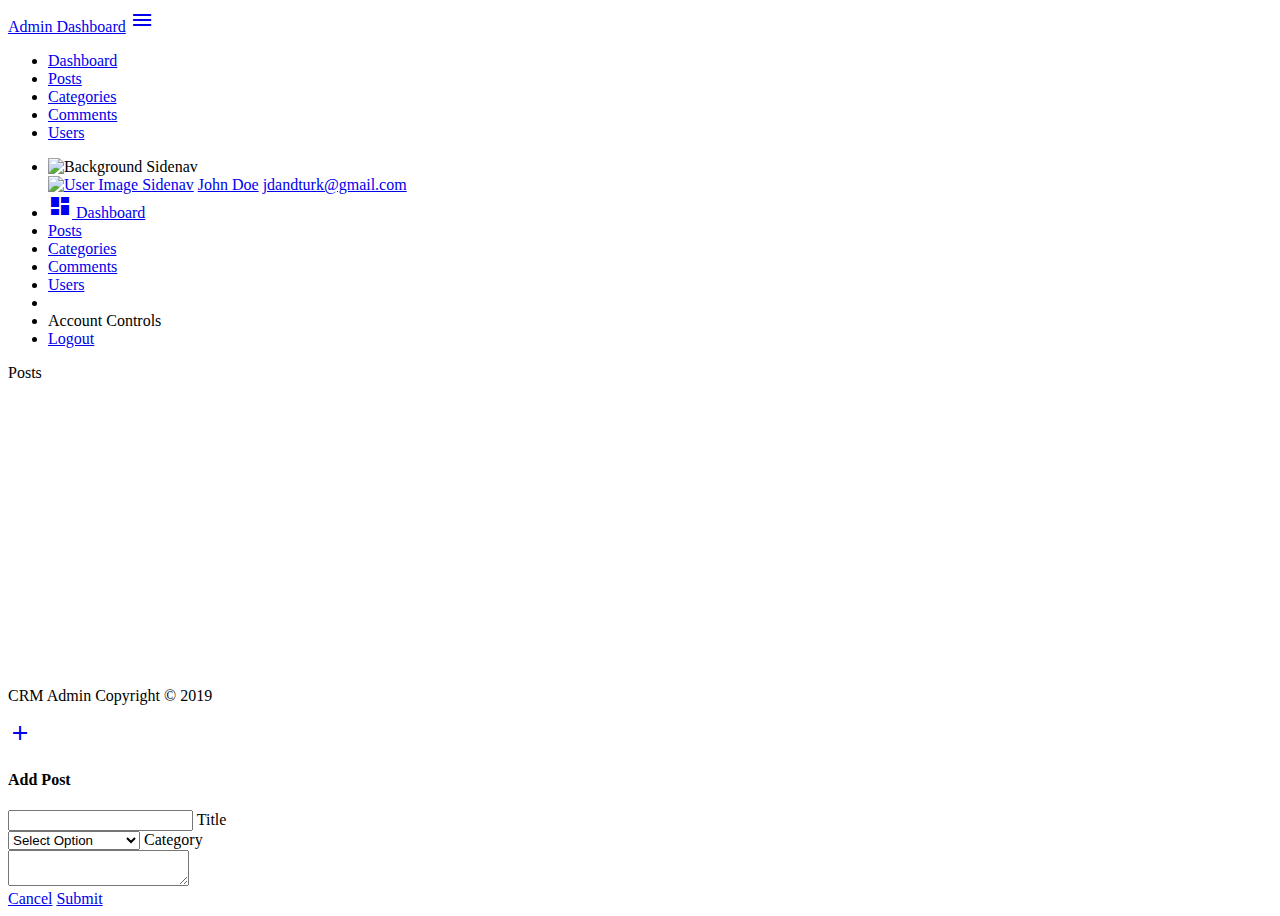
==== details.html @ 6912a34b "Finished Login page" ====
<!DOCTYPE html>
<html lang="en">

<head>
  <meta charset="UTF-8">
  <meta http-equiv="X-UA-Compatible" content="IE=edge">
  <meta name="viewport" content="width=device-width, initial-scale=1.0" />
  <title>Title of the document</title>
  <!-- Material Icon CDN -->
  <link href="https://fonts.googleapis.com/icon?family=Material+Icons" rel="stylesheet">
  <!-- Materialize CSS CDN -->
  <link rel="stylesheet" href="https://cdnjs.cloudflare.com/ajax/libs/materialize/0.100.2/css/materialize.min.css">
  <!-- Your custom styles -->
  <link rel="stylesheet" href="css/style.css">
  <!-- Used as an example only to position the footer at the end of the page.
    You can delete these styles or move it to your custom css file -->
  <style>
    body {
      display: flex;
      min-height: 100vh;
      flex-direction: column;
    }

    main {
      flex: 1 0 auto;
    }
  </style>
</head>

<body class="grey lighten-4">
  <header>
    <nav class="blue darken-2">
      <div class="nav-wrapper">
        <div class="container">
          <a href="index.html" class="brand-logo">Admin Dashboard</a>
          <a href="#" data-activates="mobile-menu" class="button-collapse show-on-large right"><i class="material-icons">menu</i></a>
          <ul class="right hide-on-med-and-down">
            <li><a href="index.html"> Dashboard</a></li>
            <li><a href="post.html">Posts</a></li>
            <li><a href="categories.html">Categories</a></li>
            <li><a href="comments.html">Comments</a></li>
            <li><a href="users.html">Users</a></li>
          </ul>
          <ul class="side-nav" id="mobile-menu">
            <li>
              <div class="userView">
                <div class="background">
                  <img src="http://lorempixel.com/output/abstract-q-c-640-480-10.jpg" alt="Background Sidenav">
                </div>
                <a href="#!user"><img class="circle" src="http://lorempixel.com/output/people-q-c-640-480-9.jpg" alt="User Image Sidenav"></a>
                <a href="#!name"><span class="white-text name">John Doe</span></a>
                <a href="#!email"><span class="white-text email">jdandturk@gmail.com</span></a>
              </div>
            </li>
            <li><a href="index.html"><i class="material-icons">dashboard</i> Dashboard</a></li>
            <li><a href="post.html">Posts</a></li>
            <li><a href="categories.html">Categories</a></li>
            <li><a href="comments.html">Comments</a></li>
            <li><a href="users.html">Users</a></li>
            <li>
              <div class="divider"></div>
            </li>
            <li><a class="subheader">Account Controls</a></li>
            <li><a href="login.html" class="waves-effect">Logout</a></li>
          </ul>
        </div>
      </div>
    </nav>
  </header>

  <main>

    <section class="section section-details grey lighten-4">
      <div class="container">
        <div class="row">
          <div class="col s12">
            <div class="card">
              <div class="card-content">
                <span class="card-title">Posts</span>

              </div>
              <div class="card-action">

              </div>
            </div>
          </div>
        </div>
      </div>
    </section>

    <div class="loader preloader-wrapper big active">
      <div class="spinner-layer spinner-blue-only">
        <div class="circle-clipper left">
          <div class="circle"></div>
        </div>
        <div class="gap-patch">
          <div class="circle"></div>
        </div>
        <div class="circle-clipper right">
          <div class="circle"></div>
        </div>
      </div>
    </div>
  </main>


  <footer class="section blue darken-2 white-text center">
    <p>CRM Admin Copyright &copy; 2019</p>
  </footer>

  <div class="fixed-action-btn">
    <a href="#post-modal" class="btn-floating btn-large red modal-trigger">
      <i class="large material-icons">add</i></a>
  </div>

  <div id="post-modal" class="modal">
    <div class="modal-content">
      <h4>Add Post</h4>
      <div class="input-field">
        <input type="text" id="title">
        <label for="title">Title</label>
      </div>
      <form action="">
        <div class="input-field">
          <select name="" id="">
            <option value="" disabled selected>Select Option</option>
            <option value="1">Web Development</option>
            <option value="2">Graphics Design</option>
            <option value="3">Tech Gadgets</option>
            <option value="4">Other</option>
          </select>
          <label for="">Category</label>
        </div>
        <div class="input-field">
          <textarea name="body" id="body" class="materialize-textarea"></textarea>
        </div>
    </div>
    </form>
    <div class="modal-footer">
      <a href="#!" class=" modal-action modal-close waves-effect waves-red btn-flat">Cancel</a>
      <a href="#!" class=" modal-action modal-close waves-effect waves-green btn-flat">Submit</a>
    </div>
  </div>


  <!-- jQuery CDN -->
  <script src="https://code.jquery.com/jquery-3.2.1.min.js" integrity="sha256-hwg4gsxgFZhOsEEamdOYGBf13FyQuiTwlAQgxVSNgt4="
    crossorigin="anonymous"></script>
  <!-- Materialize JS CDN -->
  <script src="https://cdnjs.cloudflare.com/ajax/libs/materialize/0.100.2/js/materialize.min.js"></script>
  <script src="//cdn.ckeditor.com/4.11.2/standard/ckeditor.js"></script>

  <script>
    $('.section').hide();
    setTimeout(function () {

      $("document").ready(function () {
        $('.section').fadeIn();
        $('.loader').fadeOut();
        $(".button-collapse").sideNav();
        $('select').material_select();
        $('.modal').modal();

        CKEDITOR.replace('body');

      });
    }, 1000);

  </script>
</body>

</html>
---- css/style.css ----
.loader {
  position: absolute;
  top: 40%;
  left: 47%;
}

.lgoin {
  margin-top: 70px;
  margin-bottom: 70px;
}
.btn-extended {
  width: 80%;
  margin: auto;
  margin-top: 20px;
}
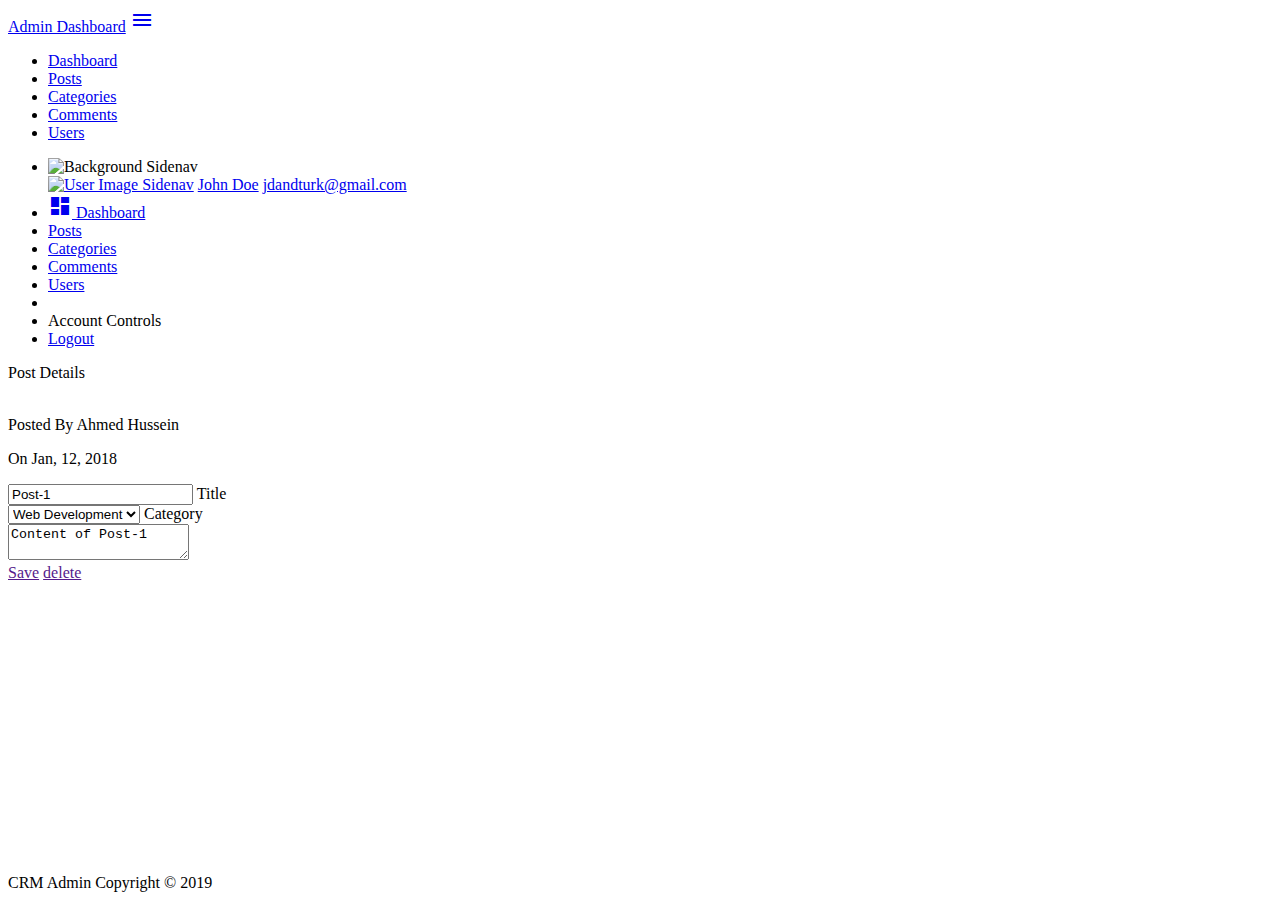
==== commit 3831330f: "Finished details page" ====
--- a/details.html
+++ b/details.html
@@ -76,15 +76,47 @@
           <div class="col s12">
             <div class="card">
               <div class="card-content">
-                <span class="card-title">Posts</span>
+                <div class="row">
+                  <div class="col s12 m6">
+                    <span class="card-title">Post Details</span>
+                  </div>
+                  <div class="col s12 m6 center">
+                    <img src="http://lorempixel.com/output/people-q-c-640-480-2.jpg" alt="" class="circle responsive-img"
+                      style="width:40px; margin-left:10px;">
+                    <p>Posted By Ahmed Hussein</p>
+                    <p>On Jan, 12, 2018</p>
+                  </div>
+                </div>
+                <form action="">
+                  <div class="input-field">
+                    <input type="text" id="title" value="Post-1">
+                    <label for="title">Title</label>
+                  </div>
 
+                  <div class="input-field">
+                    <select name="" id="">
+                      <option value="" disabled>Select Option</option>
+                      <option selected value="1">Web Development</option>
+                      <option value="2">Graphics Design</option>
+                      <option value="3">Tech Gadgets</option>
+                      <option value="4">Other</option>
+                    </select>
+                    <label for="">Category</label>
+                  </div>
+                  <div class="input-field">
+                    <textarea name="body" id="body" class="materialize-textarea">Content of Post-1</textarea>
+                  </div>
               </div>
-              <div class="card-action">
+              </form>
 
-              </div>
+            </div>
+            <div class="card-action">
+              <a href="" class="btn btn-large green">Save</a>
+              <a href="" class="btn btn-large red">delete</a>
             </div>
           </div>
         </div>
+      </div>
       </div>
     </section>
 
@@ -107,40 +139,6 @@
   <footer class="section blue darken-2 white-text center">
     <p>CRM Admin Copyright &copy; 2019</p>
   </footer>
-
-  <div class="fixed-action-btn">
-    <a href="#post-modal" class="btn-floating btn-large red modal-trigger">
-      <i class="large material-icons">add</i></a>
-  </div>
-
-  <div id="post-modal" class="modal">
-    <div class="modal-content">
-      <h4>Add Post</h4>
-      <div class="input-field">
-        <input type="text" id="title">
-        <label for="title">Title</label>
-      </div>
-      <form action="">
-        <div class="input-field">
-          <select name="" id="">
-            <option value="" disabled selected>Select Option</option>
-            <option value="1">Web Development</option>
-            <option value="2">Graphics Design</option>
-            <option value="3">Tech Gadgets</option>
-            <option value="4">Other</option>
-          </select>
-          <label for="">Category</label>
-        </div>
-        <div class="input-field">
-          <textarea name="body" id="body" class="materialize-textarea"></textarea>
-        </div>
-    </div>
-    </form>
-    <div class="modal-footer">
-      <a href="#!" class=" modal-action modal-close waves-effect waves-red btn-flat">Cancel</a>
-      <a href="#!" class=" modal-action modal-close waves-effect waves-green btn-flat">Submit</a>
-    </div>
-  </div>
 
 
   <!-- jQuery CDN -->
